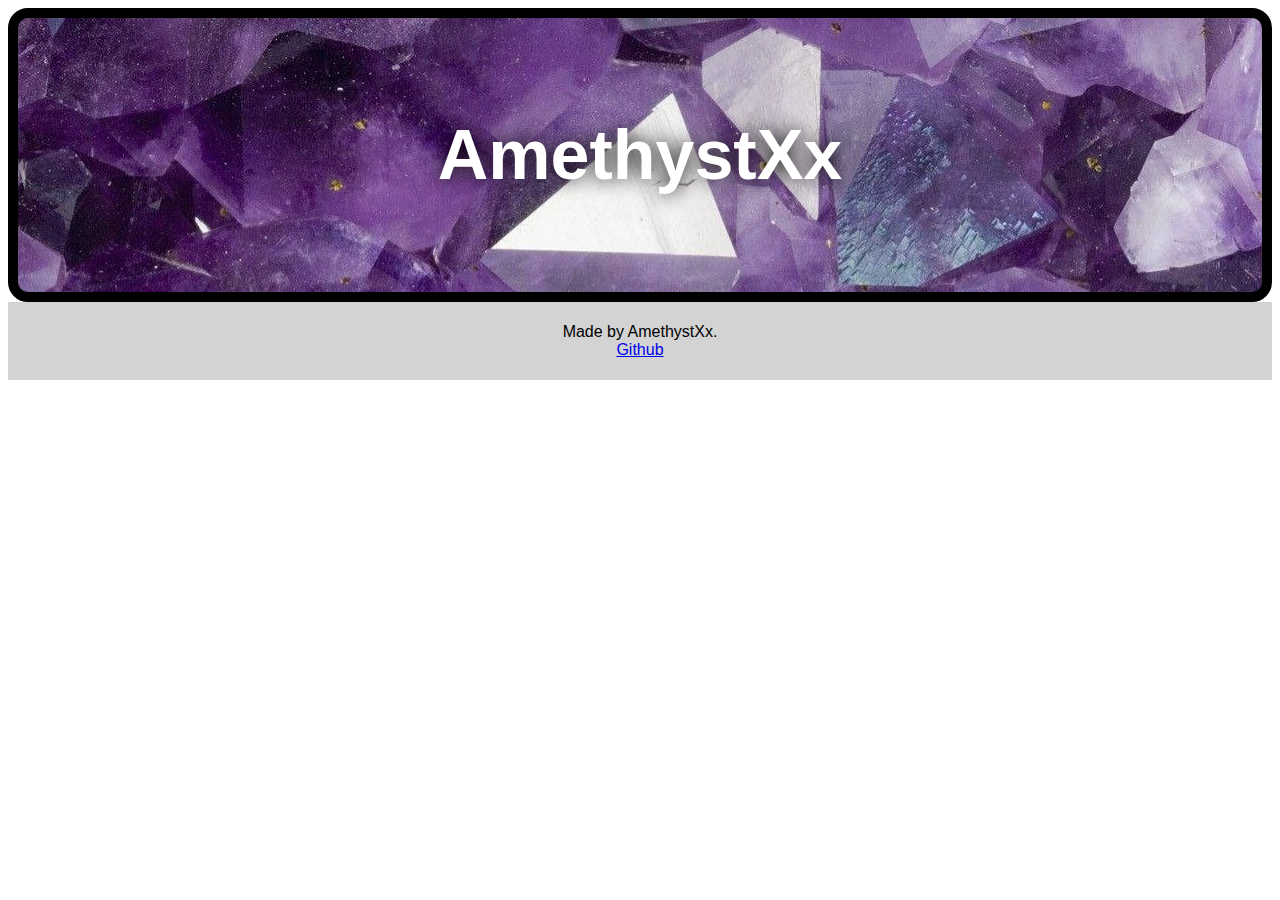
==== index.html @ 542276d3 "added a footer!" ====
<!DOCTYPE html>
<html>
    <head>
        <title>
            AmethystXx
        </title>
        <link rel="stylesheet" href="style.css">
        <link rel="icon" href="favicon.jpg" type=image/x-icon>
    </head>
    <body>
        <div id="title">
            <h1>AmethystXx</h1>
        </div>
        <footer>
            <p>Made by AmethystXx.<br>
            <a href="github.com/amthystxx">Github</a></p>
        </footer>
    </body>
</html>
---- style.css ----
#title {
    width: vw;
    border: 10px solid black;
    padding: 50px;
    margin: auto;
    border-radius: 20px;
    text-align: center;
    background-image: url(title.jpeg);
    text-shadow:0px 0px 20px black;
    font-size: 35px;
    color: white;
}

body {
    background-color:white;
    font-family: 'Lucida Sans', 'Lucida Sans Regular', 'Lucida Grande', 'Lucida Sans Unicode', Geneva, Verdana, sans-serif;
    color:black;
}

footer {
    text-align: center;
    padding: 5px;
    background-color: lightgray;
    color: black;
}
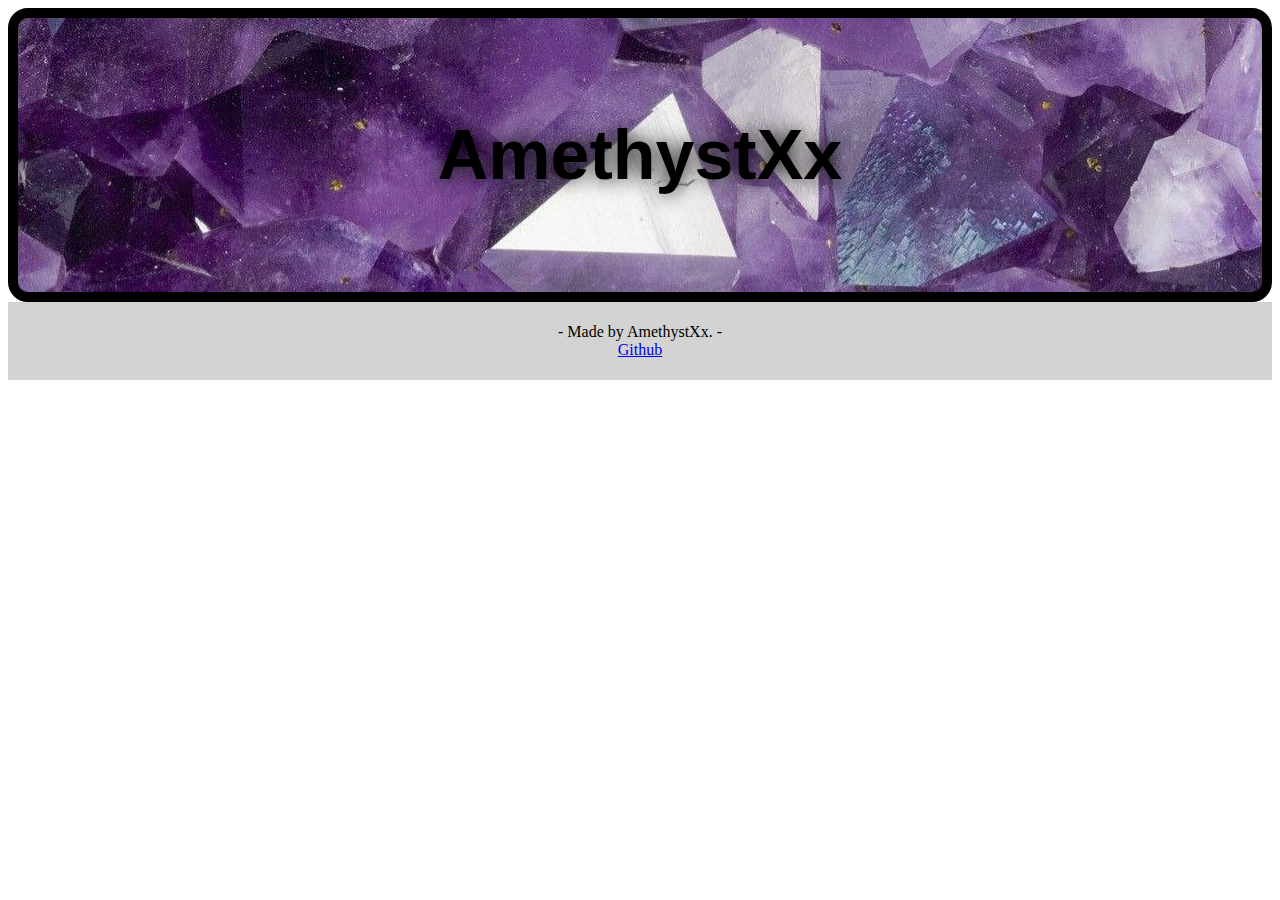
==== commit d82825d9: "hopefully fixed footer" ====
--- a/index.html
+++ b/index.html
@@ -12,7 +12,7 @@
             <h1>AmethystXx</h1>
         </div>
         <footer>
-            <p>Made by AmethystXx.<br>
+            <p>- Made by AmethystXx. -<br>
             <a href="github.com/amthystxx">Github</a></p>
         </footer>
     </body>
--- a/style.css
+++ b/style.css
@@ -11,8 +11,7 @@
     color: white;
 }
 
-body {
-    background-color:white;
+h1 {
     font-family: 'Lucida Sans', 'Lucida Sans Regular', 'Lucida Grande', 'Lucida Sans Unicode', Geneva, Verdana, sans-serif;
     color:black;
 }
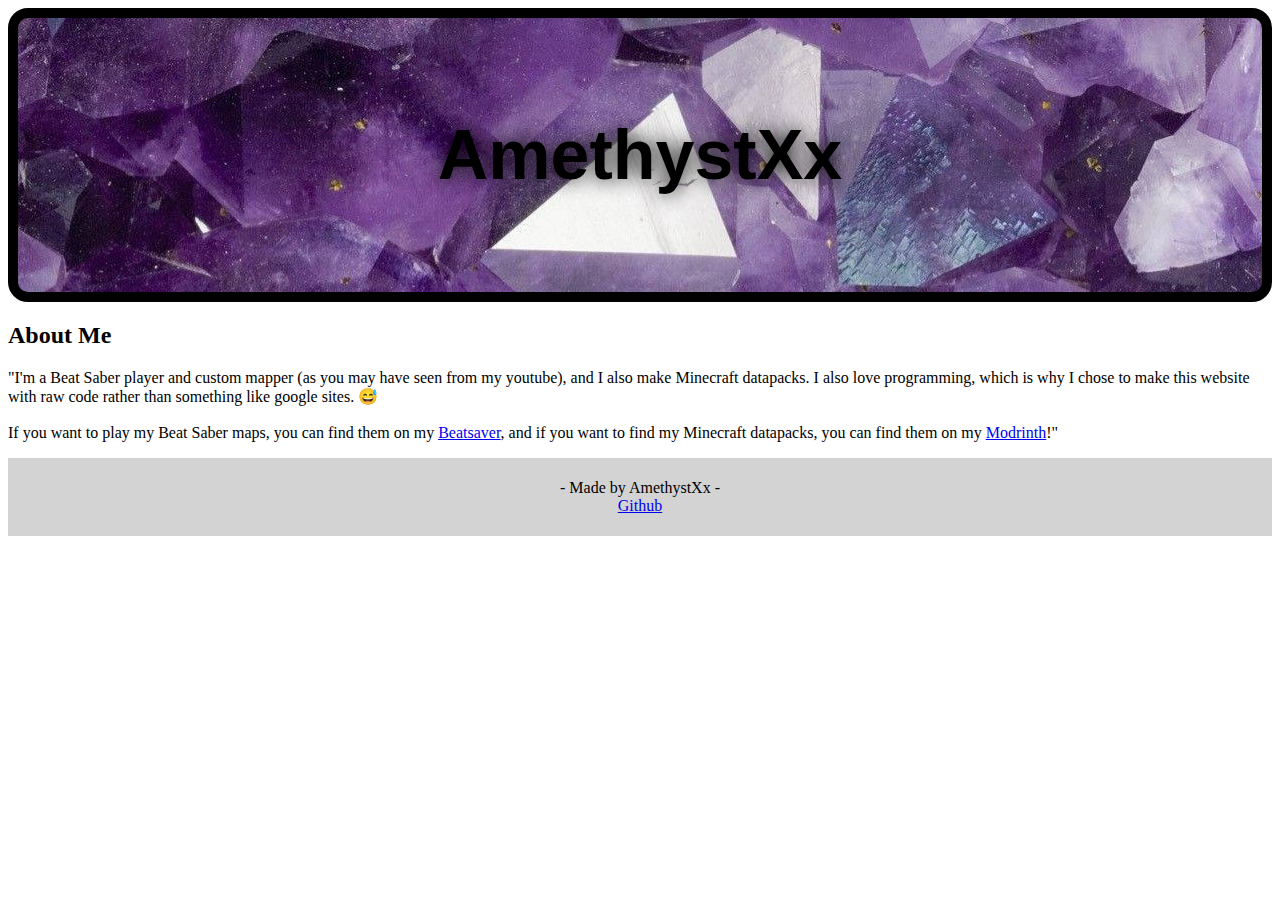
==== commit 877a3241: "added a bit of content" ====
--- a/index.html
+++ b/index.html
@@ -8,12 +8,17 @@
         <link rel="icon" href="favicon.jpg" type=image/x-icon>
     </head>
     <body>
+
         <div id="title">
             <h1>AmethystXx</h1>
         </div>
+
+        <h2>About Me</h2>
+        <p>"I'm a Beat Saber player and custom mapper (as you may have seen from my youtube), and I also make Minecraft datapacks. I also love programming, which is why I chose to make this website with raw code rather than something like google sites. 😅<br><br>If you want to play my Beat Saber maps, you can find them on my <a href="https://beatsaver.com/profile/151745">Beatsaver</a>, and if you want to find my Minecraft datapacks, you can find them on my <a href="https://modrinth.com/user/AmethystXx_">Modrinth</a>!"</p> 
+
         <footer>
-            <p>- Made by AmethystXx. -<br>
-            <a href="github.com/amthystxx">Github</a></p>
+            <p>- Made by AmethystXx -<br>
+            <a href="https://www.github.com/amthystxx">Github</a></p>
         </footer>
     </body>
 </html>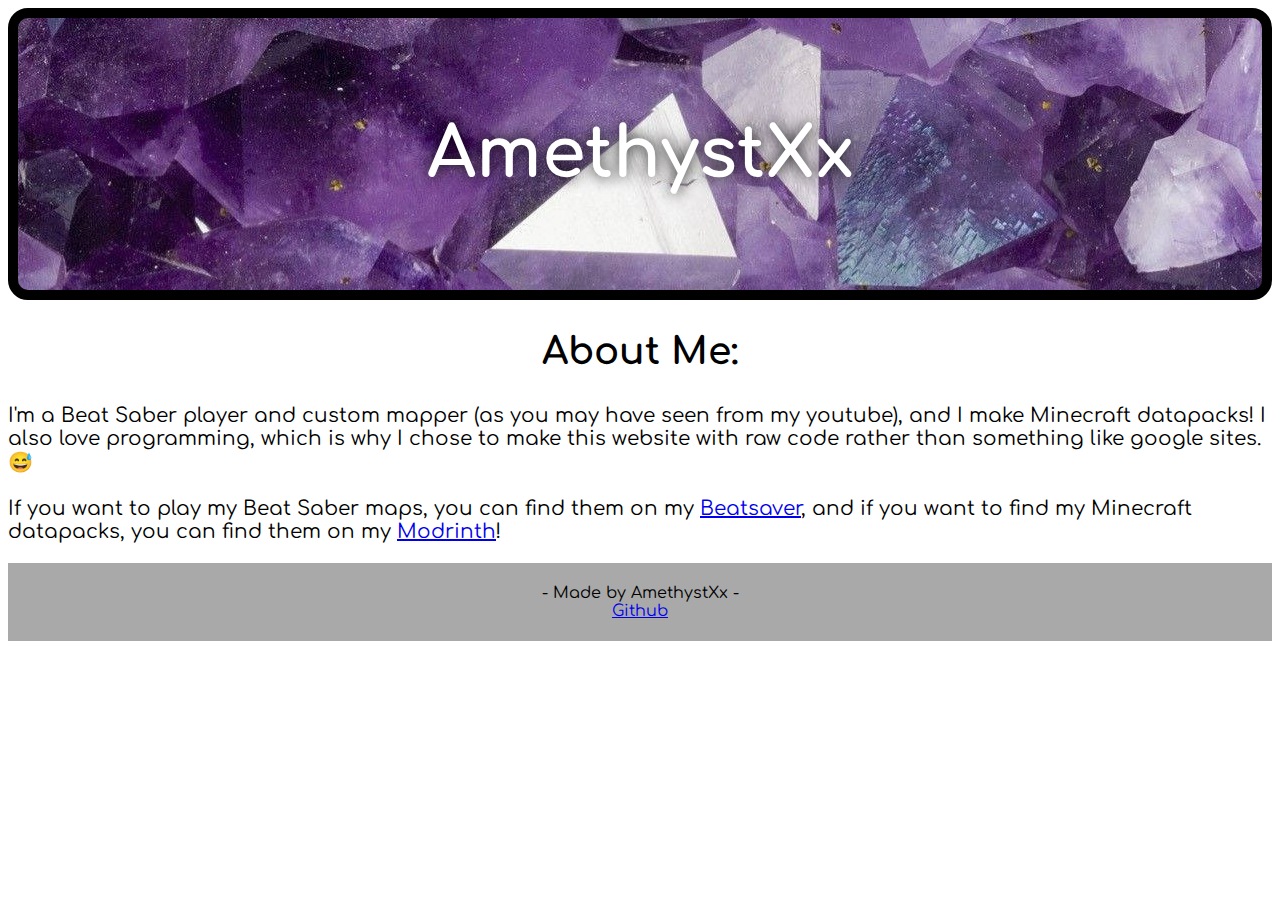
==== commit c005c650: "added dark mode and reworked folder structure" ====
--- a/index.html
+++ b/index.html
@@ -5,7 +5,8 @@
             AmethystXx
         </title>
         <link rel="stylesheet" href="style.css">
-        <link rel="icon" href="favicon.jpg" type=image/x-icon>
+        <link rel="icon" href="img/favicon.jpg" type=image/x-icon>
+        <script src="main.js"></script>
     </head>
     <body>
 
@@ -13,8 +14,13 @@
             <h1>AmethystXx</h1>
         </div>
 
-        <h2>About Me</h2>
-        <p>"I'm a Beat Saber player and custom mapper (as you may have seen from my youtube), and I also make Minecraft datapacks. I also love programming, which is why I chose to make this website with raw code rather than something like google sites. 😅<br><br>If you want to play my Beat Saber maps, you can find them on my <a href="https://beatsaver.com/profile/151745">Beatsaver</a>, and if you want to find my Minecraft datapacks, you can find them on my <a href="https://modrinth.com/user/AmethystXx_">Modrinth</a>!"</p> 
+        <div class="section-header">
+            <h2>About Me:</h2>
+        </div>
+
+        <div class="text">
+            <p>I'm a Beat Saber player and custom mapper (as you may have seen from my youtube), and I make Minecraft datapacks! I also love programming, which is why I chose to make this website with raw code rather than something like google sites. 😅<br><br>If you want to play my Beat Saber maps, you can find them on my <a href="https://beatsaver.com/profile/151745">Beatsaver</a>, and if you want to find my Minecraft datapacks, you can find them on my <a href="https://modrinth.com/user/AmethystXx_">Modrinth</a>!</p> 
+        </div>
 
         <footer>
             <p>- Made by AmethystXx -<br>
--- a/style.css
+++ b/style.css
@@ -1,3 +1,17 @@
+@font-face { 
+    font-family: Comfortaa; src: url(font/Comfortaa-VariableFont_wght.ttf); 
+}
+
+body {
+    font-family: Comfortaa, sans-serif;
+}
+
+footer {
+    text-align: center;
+    padding: 5px;
+    background-color: darkgray;
+}
+
 #title {
     width: vw;
     border: 10px solid black;
@@ -5,20 +19,37 @@
     margin: auto;
     border-radius: 20px;
     text-align: center;
-    background-image: url(title.jpeg);
-    text-shadow:0px 0px 20px black;
+    background-image: url(img/title.jpeg);
+    text-shadow:0px 0px 15px black;
     font-size: 35px;
     color: white;
 }
 
-h1 {
-    font-family: 'Lucida Sans', 'Lucida Sans Regular', 'Lucida Grande', 'Lucida Sans Unicode', Geneva, Verdana, sans-serif;
-    color:black;
+.section-header {
+    text-align: center;
+    font-size: 25px;
+    width: auto;
 }
 
-footer {
-    text-align: center;
-    padding: 5px;
-    background-color: lightgray;
-    color: black;
+.text {
+    font-size: 20px; 
+}
+
+@media (prefers-color-scheme: dark) {
+    body {
+        background-color:rgb(0, 0, 0);
+        color:white
+    }
+
+    footer {
+        background-color: rgb(30,30,30);
+    }
+
+    a:visited {
+        color:blueviolet;
+    }
+
+    #title {
+        border: 10px solid white;
+    }
 }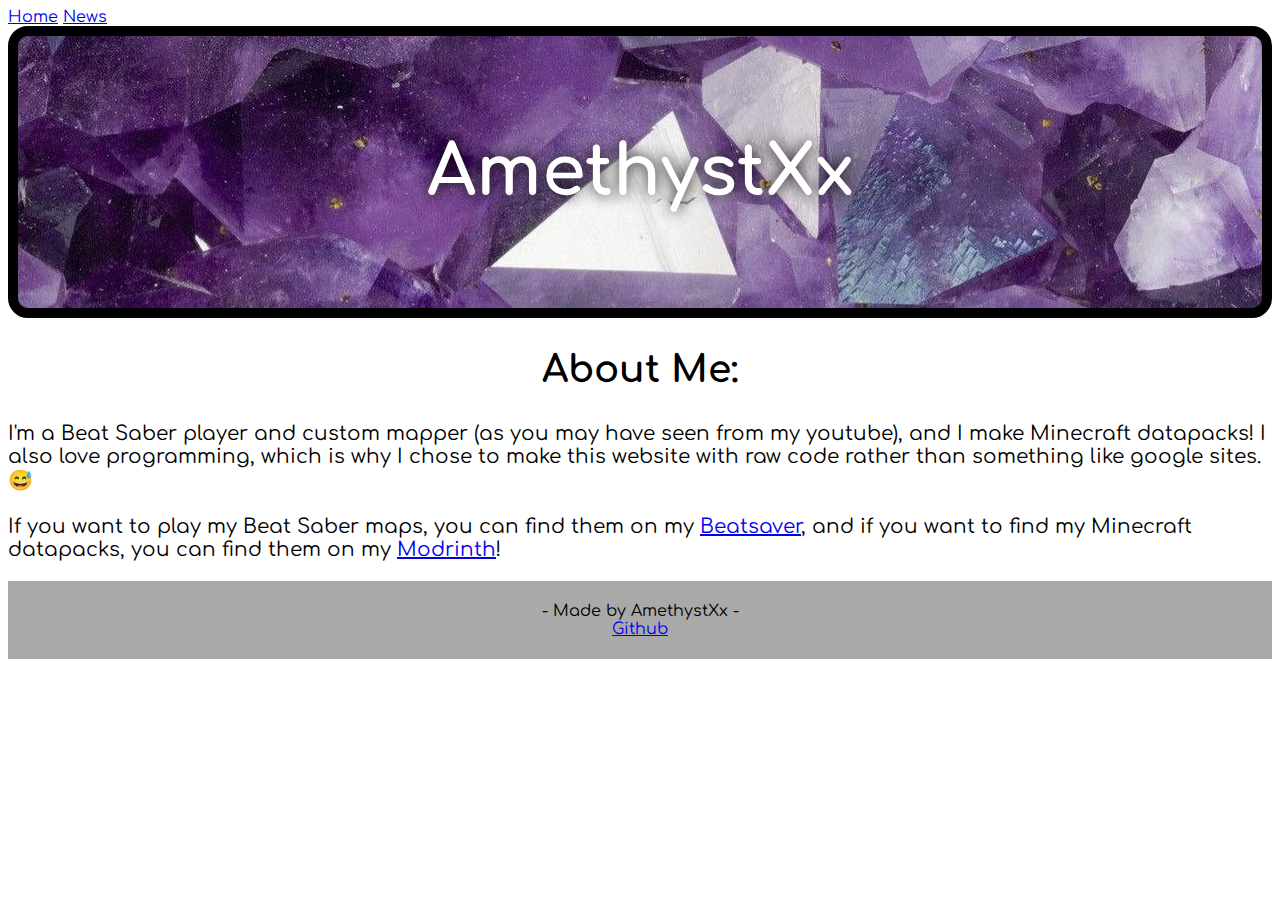
==== commit 3b7c4961: "add HTML for navbar" ====
--- a/index.html
+++ b/index.html
@@ -9,6 +9,10 @@
         <script src="main.js"></script>
     </head>
     <body>
+        <div class="topnav">
+            <a class="active" href="#home">Home</a>
+            <a href="#youtube">News</a>
+        </div>
 
         <div id="title">
             <h1>AmethystXx</h1>
@@ -27,4 +31,4 @@
             <a href="https://www.github.com/amthystxx">Github</a></p>
         </footer>
     </body>
-</html>+</html>
--- a/style.css
+++ b/style.css
@@ -4,6 +4,7 @@
 
 body {
     font-family: Comfortaa, sans-serif;
+    transition: all 1s
 }
 
 footer {
@@ -37,12 +38,11 @@
 
 @media (prefers-color-scheme: dark) {
     body {
-        background-color:rgb(0, 0, 0);
-        color:white
+        background-color: rgb(0, 0, 0)
     }
 
     footer {
-        background-color: rgb(30,30,30);
+        background-color: rgb(30,30,30)
     }
 
     a:visited {
@@ -52,4 +52,4 @@
     #title {
         border: 10px solid white;
     }
-}+}
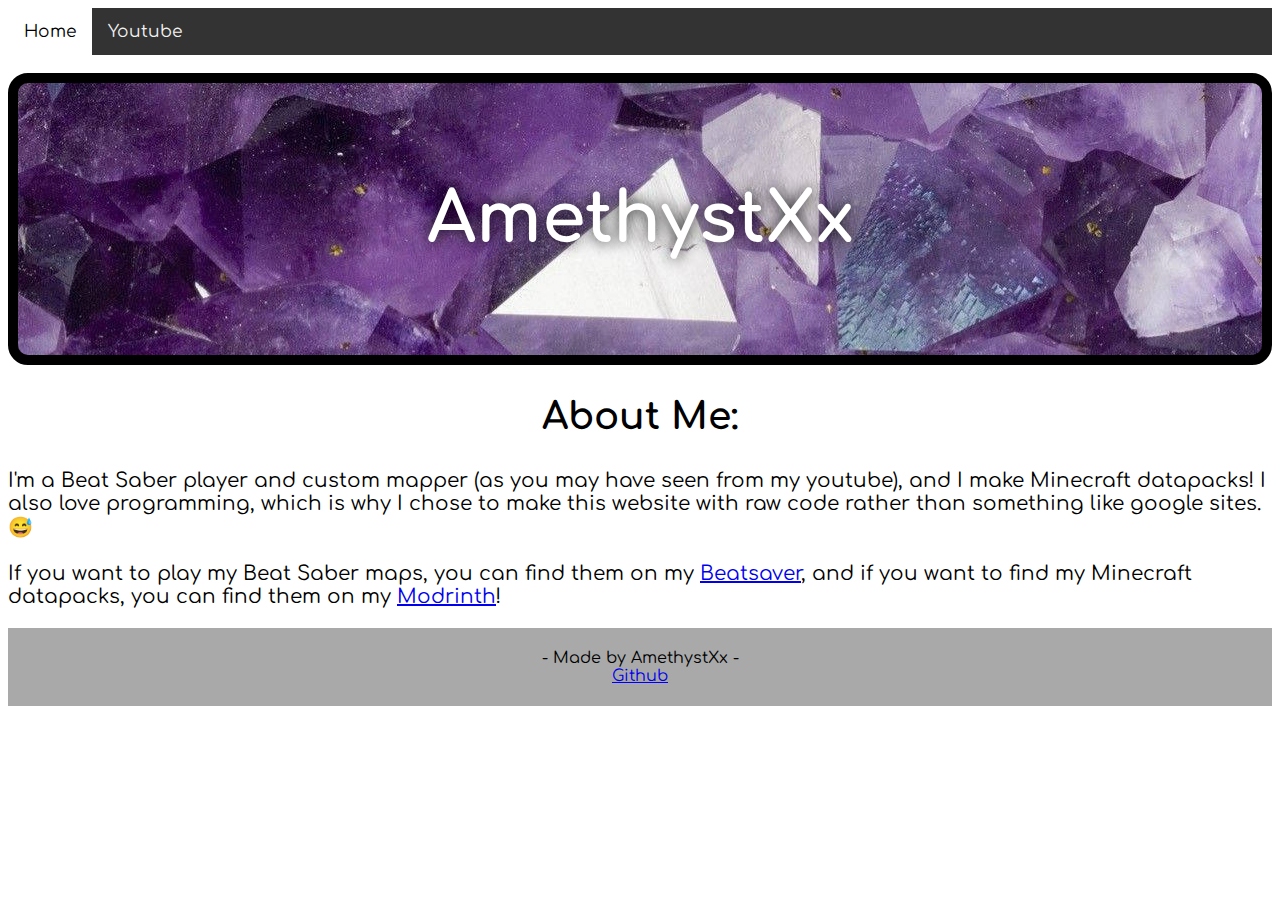
==== commit 7cf42082: "fixed links on navbar" ====
--- a/index.html
+++ b/index.html
@@ -10,9 +10,11 @@
     </head>
     <body>
         <div class="topnav">
-            <a class="active" href="#home">Home</a>
-            <a href="#youtube">News</a>
+            <a class="active" href="https://amthystxx.github.io/index">Home</a>
+            <a href="https://amthystxx.github.io/youtube">Youtube</a>
         </div>
+
+        <br>
 
         <div id="title">
             <h1>AmethystXx</h1>
--- a/style.css
+++ b/style.css
@@ -4,7 +4,7 @@
 
 body {
     font-family: Comfortaa, sans-serif;
-    transition: all 1s
+    transition: all 0.5s;
 }
 
 footer {
@@ -38,7 +38,8 @@
 
 @media (prefers-color-scheme: dark) {
     body {
-        background-color: rgb(0, 0, 0)
+        background-color: rgb(0, 0, 0);
+        color: white
     }
 
     footer {
@@ -53,3 +54,27 @@
         border: 10px solid white;
     }
 }
+
+.topnav {
+  background-color: #333;
+  overflow: hidden;
+}
+
+.topnav a {
+  float: left;
+  color: rgb(242, 242, 242);
+  text-align: center;
+  padding: 14px 16px;
+  text-decoration: none;
+  font-size: 17px;
+}
+
+.topnav a:hover {
+  background-color: rgb(220, 220, 220);
+  color: black;
+}
+
+.topnav a.active {
+  background-color: rgb(255, 255, 255);
+  color: rgb(0,0,0);
+}
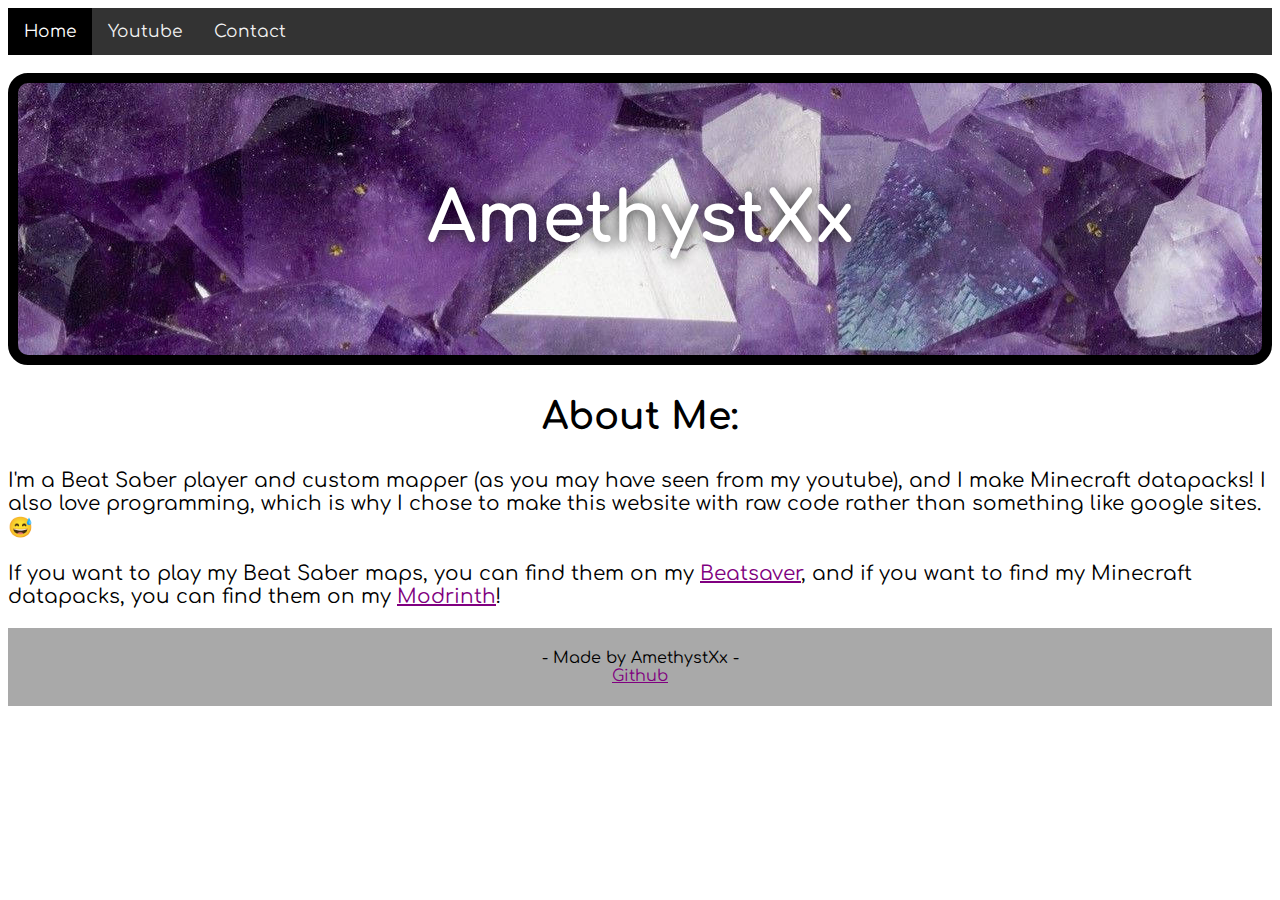
==== commit bf87a113: "add tab for contact page" ====
--- a/index.html
+++ b/index.html
@@ -10,8 +10,9 @@
     </head>
     <body>
         <div class="topnav">
-            <a class="active" href="https://amthystxx.github.io/index">Home</a>
+            <a class="active" href="https://amthystxx.github.io/">Home</a>
             <a href="https://amthystxx.github.io/youtube">Youtube</a>
+            <a href="https://amthystxx.github.io/contact">Contact</a>
         </div>
 
         <br>
--- a/style.css
+++ b/style.css
@@ -1,3 +1,21 @@
+@media (prefers-color-scheme: light) {
+    :root {
+        --main-bg-color: white;
+        --main-text-color: black;
+        --footer-bg-color: darkgray;
+        --visited-color: purple;
+    }
+}
+
+@media (prefers-color-scheme: dark) {
+    :root {
+        --main-bg-color: black;
+        --main-text-color: white;
+        --footer-bg-color: rgb(30,30,30);
+        --visited-color: blueviolet;
+    }
+}
+
 @font-face { 
     font-family: Comfortaa; src: url(font/Comfortaa-VariableFont_wght.ttf); 
 }
@@ -5,17 +23,23 @@
 body {
     font-family: Comfortaa, sans-serif;
     transition: all 0.5s;
+    background-color: var(--main-bg-color);
+    color: var(--main-text-color);
 }
 
 footer {
     text-align: center;
     padding: 5px;
-    background-color: darkgray;
+    background-color: var(--footer-bg-color);
+}
+
+a {
+    color: var(--visited-color);
 }
 
 #title {
     width: vw;
-    border: 10px solid black;
+    border: 10px solid var(--main-text-color);
     padding: 50px;
     margin: auto;
     border-radius: 20px;
@@ -24,35 +48,18 @@
     text-shadow:0px 0px 15px black;
     font-size: 35px;
     color: white;
+    font-weight: normal;
 }
 
 .section-header {
     text-align: center;
     font-size: 25px;
     width: auto;
+    font-weight: normal;
 }
 
 .text {
     font-size: 20px; 
-}
-
-@media (prefers-color-scheme: dark) {
-    body {
-        background-color: rgb(0, 0, 0);
-        color: white
-    }
-
-    footer {
-        background-color: rgb(30,30,30)
-    }
-
-    a:visited {
-        color:blueviolet;
-    }
-
-    #title {
-        border: 10px solid white;
-    }
 }
 
 .topnav {
@@ -75,6 +82,6 @@
 }
 
 .topnav a.active {
-  background-color: rgb(255, 255, 255);
-  color: rgb(0,0,0);
+  background-color: var(--main-text-color);
+  color: var(--main-bg-color);
 }
